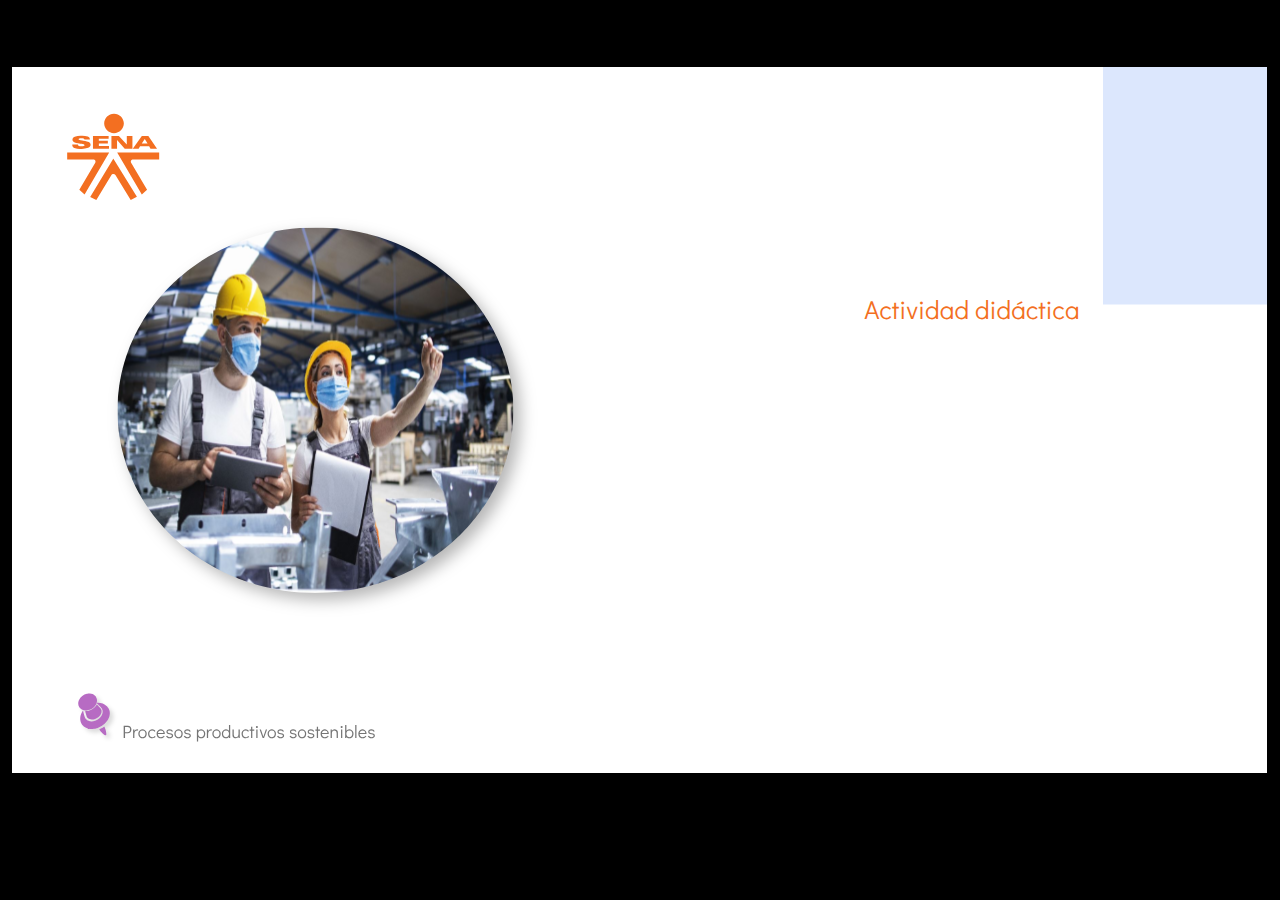
==== public/actividades/story.html @ df69919d "Ajustes" ====
<!doctype html>
<html lang="es">
<head>
  <meta charset="utf-8">
  <!-- Creado con Storyline 360 - http://www.articulate.com  -->
  <!-- version: 3.65.28121.0 -->
  <title>Actividad did&#225;ctica PPS</title>
  <meta http-equiv="x-ua-compatible" content="IE=edge"/>
  <meta name="viewport" content="width=device-width,initial-scale=1,user-scalable=no,shrink-to-fit=no,minimal-ui"/>
  <meta name="apple-mobile-web-app-capable" content="yes"/>
  <style>
    html, body { height: 100%; padding: 0; margin: 0 }
    #app { height: 100%; width: 100%; }
  </style>

  <script>
    window.DS = {};
    window.globals = {
      DATA_PATH_BASE: '',
      HAS_FRAME: true,
      HAS_SLIDE: true,

      lmsPresent: false,
      tinCanPresent: false,
      cmi5Present: false,
      aoSupport: false,
      scale: 'show all',
      captureRc: false,
      browserSize: 'optimal',
      bgColor: '#000000',
      features: 'AccessibleVideo,InsertSvgPicture,LayerPresentAsDialog,MultipleQuizTracking,QuestionCorrectVariable,UpdatedThemeEditor',
      themeName: 'classic',
      preloaderColor: '#FFFFFF',
      suppressAnalytics: false,
      productChannel: 'stable',
      publishSource: 'storyline',
      aid: 'aid|5304b41d-7af7-4125-b8d1-83eb222823e2',
      cid: '04bfd34e-cd07-4569-9f02-371561cab23e',
      playerVersion: '3.65.28121.0',
      publishTimestamp: '2022-08-02T22:50:55.0256363Z',
      maxIosVideoElements: 10,

      
      parseParams: function(qs) {
        if (window.globals.parsedParams != null) {
          return window.globals.parsedParams;
        }
        qs = (qs || window.location.search.substr(1)).split('+').join(' ');
        var params = {},
            tokens,
            re = /[?&]?([^=]+)=([^&]*)/g;

        while (tokens = re.exec(qs)) {
          params[decodeURIComponent(tokens[1]).trim()] =
            decodeURIComponent(tokens[2]).trim();
        }
        window.globals.parsedParams = params;
        return params;
      }

    };
  </script>
  <script>
    var isIe11 = ('ActiveXObject' in window || window.MSBlobBuilder != null)
      && window.msCrypto != null && !window.ActiveXObject;
    if (isIe11 && window.globals.features.indexOf('IE11Warning') != -1) {
      window.globals.unsupportedBrowser = true;
      document.write(atob('[base64]'));
    }
  </script>
  
  <script>window.THREE = { };</script>
  
</head>
<body style="background: #000000" class="cs-HTML theme-classic">
  <!-- 360 -->
  <script>!function(e){var i=/iPhone/i,o=/iPod/i,n=/iPad/i,t=/(?=.*\bAndroid\b)(?=.*\bMobile\b)/i,d=/Android/i,s=/(?=.*\bAndroid\b)(?=.*\bSD4930UR\b)/i,b=/(?=.*\bAndroid\b)(?=.*\b(?:KFOT|KFTT|KFJWI|KFJWA|KFSOWI|KFTHWI|KFTHWA|KFAPWI|KFAPWA|KFARWI|KFASWI|KFSAWI|KFSAWA)\b)/i,r=/IEMobile/i,h=/(?=.*\bWindows\b)(?=.*\bARM\b)/i,a=/BlackBerry/i,l=/BB10/i,p=/Opera Mini/i,f=/(CriOS|Chrome)(?=.*\bMobile\b)/i,u=/(?=.*\bFirefox\b)(?=.*\bMobile\b)/i,c=new RegExp("(?:Nexus 7|BNTV250|Kindle Fire|Silk|GT-P1000)","i"),w=function(e,i){return e.test(i)},A=function(e){var A=e||navigator.userAgent,v=A.split("[FBAN");if(void 0!==v[1]&&(A=v[0]),this.apple={phone:w(i,A),ipod:w(o,A),tablet:!w(i,A)&&w(n,A),device:w(i,A)||w(o,A)||w(n,A)},this.amazon={phone:w(s,A),tablet:!w(s,A)&&w(b,A),device:w(s,A)||w(b,A)},this.android={phone:w(s,A)||w(t,A),tablet:!w(s,A)&&!w(t,A)&&(w(b,A)||w(d,A)),device:w(s,A)||w(b,A)||w(t,A)||w(d,A)},this.windows={phone:w(r,A),tablet:w(h,A),device:w(r,A)||w(h,A)},this.other={blackberry:w(a,A),blackberry10:w(l,A),opera:w(p,A),firefox:w(u,A),chrome:w(f,A),device:w(a,A)||w(l,A)||w(p,A)||w(u,A)||w(f,A)},this.seven_inch=w(c,A),this.any=this.apple.device||this.android.device||this.windows.device||this.other.device||this.seven_inch,this.phone=this.apple.phone||this.android.phone||this.windows.phone,this.tablet=this.apple.tablet||this.android.tablet||this.windows.tablet,"undefined"==typeof window)return this},v=function(){var e=new A;return e.Class=A,e};"undefined"!=typeof module&&module.exports&&"undefined"==typeof window?module.exports=A:"undefined"!=typeof module&&module.exports&&"undefined"!=typeof window?module.exports=v():"function"==typeof define&&define.amd?define("isMobile",[],e.isMobile=v()):e.isMobile=v()}(this);
    window.isMobile.apple.tablet = window.isMobile.apple.tablet ||
      (navigator.platform === 'MacIntel' && navigator.maxTouchPoints > 1);
    window.isMobile.apple.device = window.isMobile.apple.device || window.isMobile.apple.tablet;
    window.isMobile.tablet = window.isMobile.tablet || window.isMobile.apple.tablet;
    window.isMobile.any = window.isMobile.any || window.isMobile.apple.tablet;
  </script>

  <div id="focus-sink" tabindex="-1"></div>

  <div id="preso"></div>
  <script>
    (function() {

      var classTypes = [ 'desktop', 'mobile', 'phone', 'tablet' ];

      var addDeviceClasses = function(prefix, testObj) {
        var curr, i;
        for (i = 0; i < classTypes.length; i++) {
          curr = classTypes[i];
          if (testObj[curr]) {
            document.body.classList.add(prefix + curr);
          }
        }
      };

      var params = window.globals.parseParams(),
          isDevicePreview = params.devicepreview === '1',
          isPhoneOverride = params.deviceType === 'phone' || (isDevicePreview && params.phone == '1'),
          isTabletOverride = (params.deviceType === 'tablet' || isDevicePreview) && !isPhoneOverride,
          isMobileOverride = isPhoneOverride || isTabletOverride;

      var deviceView = {
        desktop: !window.isMobile.any && !isMobileOverride,
        mobile: window.isMobile.any || isMobileOverride,
        phone: isPhoneOverride || (window.isMobile.phone && !isTabletOverride),
        tablet: isTabletOverride || window.isMobile.tablet
      };

      window.globals.deviceView = deviceView;
      window.isMobile.desktop = !window.isMobile.any;
      window.isMobile.mobile = window.isMobile.any;

      addDeviceClasses('view-', deviceView);

    })();
  </script>
  
  <script src='story_content/user.js' type=text/javascript></script>
  <div class="slide-loader"></div>

  <script>
    if (window.globals.deviceView.isMobile) { var doc = document, loader = doc.body.querySelector('.slide-loader'); [ 1, 2, 3 ].forEach(function(n) { var d = doc.createElement('div'); d.style.backgroundColor = window.globals.preloaderColor; d.classList.add('mobile-loader-dot'); d.classList.add('dot' + n); loader.appendChild(d); }); }
  </script>

  <div class="mobile-load-title-overlay" style="display: none">
    <div class="mobile-load-title">Actividad did&#225;ctica PPS</div>
  </div>

  <div class="mobile-chrome-warning"></div>

  <div class="warn-connection-dialog" style="display:none">
  <div class="warn-connection-content">
    <p>Internet connection lost. Please check your connection.</p>
    <p class="warn-connection-status"></p>
    <div class="warn-ui">
      <button class="connection-retry">Retry</button>
    </div>
  </div>
</div>

<style>
  .warn-connection-dialog {
    background: rgba(0, 0, 0, 0.2);
    position: fixed;
    left: 0;
    top: 0;
    width: 100%;
    height: 100%;
    z-index: 999;
  }
  .warn-connection-content {
    position: absolute;
    width: 80%;
    max-width: 450px;
    min-width: 350px;
    background: white;
    border: 1px solid black;
    color: black;
    min-height: 150px;
    padding: 1em;
    left: 50%;
    top: 50%;
    transform : translate(-50%, -50%);
  }
  .warn-connection-dialog button {
    position: relative;
    padding: .5em;
    cursor: pointer;
  }
  .warn-ui {
    position: absolute;
    bottom: 1em;
    width: 100%;
  }
  .warn-connection-status {
    color: red;
  }
</style>

<script>
  (function() {

    // @TODO this is POC code and can be cleaned up a bit more if we move forward
    // with the feature
    var CHECK_CONNECTION_TICK = 500;
    var RESTART_CHECK = 500; // for firefox
    var MESSAGE_DELAY = 200;

    var noConnection = 'no connection...'

    var warnEl = document.querySelector('.warn-connection-dialog');
    var retryEl = document.querySelector('.connection-retry');
    var statusEl = document.querySelector('.warn-connection-status');

    var controller;
    var checking = false;
    var warningShown;

    function checkConnection(sucessMethod) {
      checking = true;
      if (controller) {
        controller.abort();
      }

      controller = new AbortController();
      var signal = controller.signal;
      var done;

      // when the internet first goes out, firefox needs another
      // `fetch` request to start checking again for some reason
      if (window.navigator.userAgent.toLowerCase().includes('firefox')) {
        setTimeout(function() {
          if (!done) {
            checkConnection();
          }
        }, RESTART_CHECK);
      }

      fetch('./story_content/thumbnail.jpg', {
        method: 'GET',
        mode: 'cors',
        cache: 'no-cache',
        signal: signal
      }).then(function(result) {
        if (result.status >= 200 && result.status < 300) {
          if (sucessMethod) { sucessMethod(); }
        } else {
          statusEl.innerHTML = noConnection;
          showWarning();
        }
        checking = false;
        done = true;
      }).catch(function(err) {
        if (err.name === 'TypeError') {
          statusEl.innerHTML = noConnection;
          showWarning();
          done = true;
          checking = false;
        }
      });
    }

    function showWarning(btn) {
      warningShown = true;
      warnEl.style.display = 'block';
      statusEl.innerHTML = noConnection;
    }

    statusEl.innerHTML = noConnection;
    retryEl.addEventListener('click', function() {
      statusEl.innerHTML = 'trying to connect...';
      setTimeout(function() {
        checkConnection(function() {
          warningShown = false;
          warnEl.style.display = 'none';
          statusEl.innerHTML = 'connected!';
        });
      },  MESSAGE_DELAY);
    });

    if (window.AbortController != null && window.location.protocol != 'file:') {
      setInterval(function() {
        if (DS.flagManager && !DS.flagManager.hasFlag(DS.flagManager.constants.CONNECTION_MESSAGES)) {
          return;
        }

        if (!warningShown && !checking) {
          checkConnection();
        }

      }, CHECK_CONNECTION_TICK);
    }
  })();
</script>


  <script>
    
    if (window.autoSpider && window.vInterfaceObject) {
      document.querySelector('.mobile-load-title-overlay').style.display = 'none';
    }
  </script>

  

  <link rel="stylesheet" href="html5/data/css/output.min.css" data-noprefix/>
</body>
<script src="html5/lib/scripts/bootstrapper.min.js"></script>
</html>
---- public/actividades/html5/data/css/output.min.css ----
@font-face {
  font-family: 'Didact GothicBold CBold0EF553C9';
  src: url('[data-uri]');
  font-style: normal;
  font-weight: normal;
}
@font-face {
  font-family: 'Didact Gothic Charset1_27E38097';
  src: url('[data-uri]');
  font-style: normal;
  font-weight: normal;
}
@font-face {
  font-family: 'Didact Gothic Charset0_9B944016';
  src: url('[data-uri]');
  font-style: normal;
  font-weight: normal;
}
@font-face {
  font-family: 'Didact GothicBold CBoldC69CEF59';
  src: url('[data-uri]');
  font-style: normal;
  font-weight: normal;
}
.cs-HTML {
  background: rgba(0, 0, 0, 1);
}
.cs-npnxnanbnsnfns00000000001 .cs-infopanel  {
  box-shadow: 0 1px 0 rgba(0, 0, 0, 1);
  background: rgba(255, 255, 255, 1);
}
.cs-npnxnanbnsnfns00000000001 .cs-infopanel .cs-link {
  color: rgba(124, 34, 128, 1);
}
.cs-npnxnanbnsnfns00000000001 .cs-infopanel .cs-link:hover {
  color: rgba(0, 0, 238, 1);
}
.cs-npnxnanbnsnfns00000000001 .cs-infopanel .cs-name {
  color: rgba(68, 68, 68, 1);
}
.cs-npnxnanbnsnfns00000000001 .cs-infopanel .cs-title {
  color: rgba(153, 153, 153, 1);
}
.cs-npnxnanbnsnfns00000000001 .cs-infopanelpopup  {
  box-shadow: 0 1px 0 rgba(0, 0, 0, 1);
  background: linear-gradient(180deg, rgba(29, 29, 29, 1) 0%, rgba(11, 11, 11, 1) 100%);
}
.cs-npnxnanbnsnfns00000000001 .cs-infopanelpopup .cs-link {
  color: rgba(255, 255, 255, 1);
}
.cs-npnxnanbnsnfns00000000001 .cs-infopanelpopup .cs-link:hover {
  color: rgba(117, 117, 117, 1);
}
.cs-npnxnanbnsnfns00000000001 .cs-infopanelpopup .cs-name {
  color: rgba(114, 114, 114, 1);
}
.cs-npnxnanbnsnfns00000000001 .cs-infopanelpopup .cs-bio {
  color: rgba(255, 255, 255, 1);
}
.cs-npnxnanbnsnfns00000000001 .cs-timer  {
  color: rgba(255, 255, 255, 1);
}
.cs-npnxnanbnsnfns00000000001 .cs-duration stop:first-child {
  stop-color: rgba(0, 215, 255, 1);
}
.cs-npnxnanbnsnfns00000000001 .cs-duration stop:last-child {
  stop-color: rgba(0, 171, 255, 1);
}
.cs-npnxnanbnsnfns00000000001 .cs-elapsed stop:first-child {
  stop-color: rgba(254, 227, 71, 1);
}
.cs-npnxnanbnsnfns00000000001 .cs-elapsed stop:last-child {
  stop-color: rgba(252, 204, 42, 1);
}
.cs-npnxnanbnsnfns00000000001 .cs-timer .cs-pie .cs-innerstroke {
  stroke: rgba(255, 255, 255, 1);
}
.cs-npnxnanbnsnfns00000000001 .cs-timer .cs-pie .cs-innerborder {
  stroke: rgba(204, 204, 204, 1);
}
.cs-npnxnanbnsnfns00000000001 .cs-window  {
  box-shadow: 0 8px 5px rgba(0, 0, 0, 0.2);
  border-color: rgba(29, 29, 29, 1);
  background: rgba(42, 42, 42, 1);
  color: rgba(255, 255, 255, 1);
}
.cs-npnxnanbnsnfns00000000001 .cs-window .cs-diva {
  border-color: rgba(49, 49, 49, 1);
}
.cs-npnxnanbnsnfns00000000001 .cs-window .cs-divb {
  border-color: rgba(14, 14, 14, 1);
}
.cs-npnxnanbnsnfns00000000001 .cs-editor .cs-editor-slide {
  color: rgba(255, 255, 255, 1);
}
.cs-npnxnanbnsnfns00000000001 .cs-editor .cs-editor-html {
  color: rgba(255, 255, 255, 1);
}
.cs-npnxnanbnsnfns00000000001 .cs-editor .cs-editor-button {
  text-shadow: 0 1px 0 rgba(0, 0, 0, 1);
  color: rgba(255, 255, 255, 1);
  border-color: rgba(3, 3, 3, 1);
  background: linear-gradient(180deg, rgba(51, 51, 51, 1) 0%, rgba(20, 20, 20, 1) 100%);
}
.cs-npnxnanbnsnfns00000000001 .cs-editor .cs-editor-button:hover {
  background: linear-gradient(180deg, rgba(58, 58, 58, 1) 0%, rgba(12, 12, 12, 1) 100%);
}
.cs-npnxnanbnsnfns00000000001 .cs-editor .cs-editor-button:active {
  background: linear-gradient(180deg, rgba(20, 20, 20, 1) 0%, rgba(50, 50, 50, 1) 100%);
}
.cs-npnxnanbnsnfns00000000001 .cs-listitem  {
  color: rgba(255, 255, 255, 1);
  border-color: rgba(52, 52, 52, 1);
}
.cs-npnxnanbnsnfns00000000001 .cs-listitem.cs-viewed {
  color: rgba(135, 135, 135, 1);
}
.cs-npnxnanbnsnfns00000000001 .cs-listitem.cs-selected {
  color: rgba(255, 255, 255, 1);
  background: rgba(63, 63, 63, 1);
}
.cs-npnxnanbnsnfns00000000001 .cs-listitem.cs-selected:hover {
  background: rgba(63, 63, 63, 1);
}
.cs-npnxnanbnsnfns00000000001 .cs-listitem.cs-selected.hover {
  background: rgba(63, 63, 63, 1);
}
.cs-npnxnanbnsnfns00000000001 .cs-listitem.cs-selected:focus {
  background: rgba(63, 63, 63, 1);
}
.cs-npnxnanbnsnfns00000000001 .cs-listitem .cs-icon-carrot {
  fill: rgba(255, 255, 255, 1);
}
.cs-npnxnanbnsnfns00000000001 .cs-listitem .cs-icon-carrot .cs-shadow {
  fill: rgba(0, 0, 0, 1);
}
.cs-npnxnanbnsnfns00000000001 .cs-listitem:hover {
  background: rgba(49, 49, 49, 1);
}
.cs-npnxnanbnsnfns00000000001 .cs-listitem.hover {
  background: rgba(49, 49, 49, 1);
}
.cs-npnxnanbnsnfns00000000001 .cs-listitem:focus {
  background: rgba(49, 49, 49, 1);
}
.cs-npnxnanbnsnfns00000000001 .cs-glossary  {
  color: rgba(255, 255, 255, 1);
}
.cs-npnxnanbnsnfns00000000001 .cs-glossary .cs-scrolling-panel {
  background: rgba(51, 51, 51, 1);
}
.cs-npnxnanbnsnfns00000000001 .cs-glossary .cs-term.cs-selected .cs-choice-list-trigger {
  color: rgba(255, 255, 255, 1);
  background: rgba(63, 63, 63, 1);
}
.cs-npnxnanbnsnfns00000000001 .cs-glossary .cs-term.cs-selected .cs-choice-list-trigger:focus {
  color: rgba(255, 255, 255, 1);
  background: rgba(63, 63, 63, 1);
}
.cs-npnxnanbnsnfns00000000001 .cs-glossary .cs-term:hover .cs-choice-list-trigger {
  background: rgba(28, 28, 28, 1);
}
.cs-npnxnanbnsnfns00000000001 .cs-glossary .cs-term.hover .cs-choice-list-trigger {
  background: rgba(28, 28, 28, 1);
}
.cs-npnxnanbnsnfns00000000001 .cs-glossary .cs-term .cs-choice-list-trigger:focus {
  background: rgba(28, 28, 28, 1);
}
.cs-npnxnanbnsnfns00000000001 .cs-glossary .cs-diva {
  border-color: rgba(61, 61, 61, 1);
}
.cs-npnxnanbnsnfns00000000001 .cs-glossary .cs-divb {
  border-color: rgba(32, 32, 32, 1);
}
.cs-npnxnanbnsnfns00000000001 .cs-glossary .cs-divc {
  border-color: rgba(61, 61, 61, 1);
}
.cs-npnxnanbnsnfns00000000001 .cs-glossary .cs-heading {
  color: rgba(255, 255, 255, 1);
}
.cs-npnxnanbnsnfns00000000001 .cs-resource .cs-separator {
  border-color: rgba(44, 44, 44, 1);
}
.cs-npnxnanbnsnfns00000000001 .cs-outline  {
  color: rgba(255, 255, 255, 1);
}
.cs-npnxnanbnsnfns00000000001 .cs-outline .cs-diva {
  border-color: rgba(28, 28, 28, 1);
}
.cs-npnxnanbnsnfns00000000001 .cs-outline .cs-divb {
  border-color: rgba(54, 54, 54, 1);
}
.cs-npnxnanbnsnfns00000000001 .cs-outline .cs-divc {
  border-color: rgba(52, 52, 52, 1);
}
.cs-npnxnanbnsnfns00000000001 .cs-outline .cs-search-filter:hover {
  color: rgba(117, 117, 117, 1);
}
.cs-npnxnanbnsnfns00000000001 .cs-outline .cs-search-filter.hover {
  color: rgba(117, 117, 117, 1);
}
.cs-npnxnanbnsnfns00000000001 .cs-transcript  {
  color: rgba(255, 255, 255, 1);
}
.cs-npnxnanbnsnfns00000000001 .cs-transcript .cs-div {
  border-color: rgba(44, 44, 44, 1);
}
.cs-npnxnanbnsnfns00000000001 .cs-tabs:not(.topmenu-item) {
  color: rgba(114, 114, 114, 1);
}
.cs-npnxnanbnsnfns00000000001 .cs-tabs .cs-inner-button:not(.topmenu-item) {
  text-shadow: 0 1px 0 rgba(0, 0, 0, 1);
}
.cs-npnxnanbnsnfns00000000001 .cs-tabs:hover:not(.topmenu-item) {
  color: rgba(82, 84, 84, 1);
}
.cs-npnxnanbnsnfns00000000001 .cs-tabs.cs-selected {
  background: rgba(36, 36, 36, 1);
  color: rgba(255, 255, 255, 1);
}
.cs-npnxnanbnsnfns00000000001 .cs-seekcontrol  {
  background: linear-gradient(180deg, rgba(51, 51, 51, 1) 0%, rgba(20, 20, 20, 1) 100%);
  border-color: rgba(3, 3, 3, 1);
}
.cs-npnxnanbnsnfns00000000001 .cs-seekcontrol .cs-button:hover .cs-icon {
  fill: rgba(255, 255, 255, 1);
}
.cs-npnxnanbnsnfns00000000001 .cs-seekcontrol .cs-button.hover .cs-icon {
  fill: rgba(255, 255, 255, 1);
}
.cs-npnxnanbnsnfns00000000001 .cs-seekcontrol .cs-button .cs-icon-shadow {
  fill: rgba(0, 0, 0, 1);
}
.cs-npnxnanbnsnfns00000000001 .cs-seekcontrol .cs-button .cs-icon {
  fill: rgba(255, 255, 255, 1);
}
.cs-npnxnanbnsnfns00000000001 .cs-seekcontrol .cs-seek .cs-fill {
  background: rgba(255, 255, 255, 1);
}
.cs-npnxnanbnsnfns00000000001 .cs-seekcontrol .cs-seek {
  background: rgba(34, 34, 34, 1);
  border-color: rgba(26, 26, 26, 1);
}
.cs-npnxnanbnsnfns00000000001 .cs-searchinput .cs-input {
  color: rgba(45, 45, 45, 1);
  border-color: rgba(32, 32, 32, 1);
  background: rgba(255, 255, 255, 1);
}
.cs-npnxnanbnsnfns00000000001 .cs-searchinput .cs-input:focus {
  color: rgba(45, 45, 45, 1);
  background: rgba(255, 255, 255, 1);
}
.cs-npnxnanbnsnfns00000000001 .cs-searchinput .cs-input:hover {
  box-shadow: inset 0 0 1px 0 rgba(235, 148, 113, 0);
}
.cs-npnxnanbnsnfns00000000001 .cs-searchinput .cs-input.hover {
  box-shadow: inset 0 0 1px 0 rgba(235, 148, 113, 0);
}
.cs-npnxnanbnsnfns00000000001 .cs-searchinput .cs-button .cs-icon {
  fill: rgba(255, 255, 255, 1);
}
.cs-npnxnanbnsnfns00000000001 .cs-searchinput .cs-button:hover {
  fill: linear-gradient(180deg, rgba(58, 58, 58, 1) 0%, rgba(12, 12, 12, 1) 100%);
}
.cs-npnxnanbnsnfns00000000001 .cs-searchinput .cs-button.hover {
  fill: linear-gradient(180deg, rgba(58, 58, 58, 1) 0%, rgba(12, 12, 12, 1) 100%);
}
.cs-npnxnanbnsnfns00000000001 .cs-menu  {
  box-shadow: 0 1px 0 rgba(14, 14, 14, 1);
  background: rgba(36, 36, 36, 1);
}
.cs-npnxnanbnsnfns00000000001 .cs-topmenu-item.active .cs-tab {
  background: rgba(36, 36, 36, 1);
}
.cs-npnxnanbnsnfns00000000001 .cs-logo  {
  box-shadow: 0 1px 0 rgba(0, 0, 0, 1);
  background: rgba(255, 255, 255, 1);
}
.cs-npnxnanbnsnfns00000000001 .cs-checkbox  {
  color: rgba(255, 255, 255, 1);
}
.cs-npnxnanbnsnfns00000000001 .cs-checkbox:hover {
  border-color: rgba(156, 156, 156, 1);
}
.cs-npnxnanbnsnfns00000000001 .cs-checkbox.hover {
  border-color: rgba(156, 156, 156, 1);
}
.cs-npnxnanbnsnfns00000000001 .cs-checkbox .cs-box {
  color: rgba(255, 255, 255, 1);
  border-color: rgba(22, 22, 22, 1);
}
.cs-npnxnanbnsnfns00000000001 .cs-checkbox .cs-box:checked::after {
  color: rgba(43, 196, 0, 1);
}
.cs-npnxnanbnsnfns00000000001 .cs-checkbox .cs-box.checked.after {
  color: rgba(43, 196, 0, 1);
}
.cs-npnxnanbnsnfns00000000001 .cs-button  {
  text-shadow: 0 1px 0 rgba(0, 0, 0, 0);
  color: rgba(255, 255, 255, 1);
  border-color: rgba(3, 3, 3, 1);
  background: linear-gradient(180deg, rgba(243, 111, 33, 1) 0%, rgba(243, 111, 33, 1) 100%);
  box-shadow: 0 1px 0 rgba(37, 37, 37, 1);
}
.cs-npnxnanbnsnfns00000000001 .cs-button .cs-icon {
  fill: rgba(255, 255, 255, 1);
}
.cs-npnxnanbnsnfns00000000001 .cs-button .cs-icon-shadow {
  fill: rgba(0, 0, 0, 0);
}
.cs-npnxnanbnsnfns00000000001 .cs-button:hover {
  background: linear-gradient(180deg, rgba(253, 188, 46, 1) 0%, rgba(255, 192, 0, 1) 100%);
}
.cs-npnxnanbnsnfns00000000001 .cs-button.hover {
  background: linear-gradient(180deg, rgba(253, 188, 46, 1) 0%, rgba(255, 192, 0, 1) 100%);
}
.cs-npnxnanbnsnfns00000000001 .cs-button:active {
  background: linear-gradient(180deg, rgba(20, 20, 20, 1) 0%, rgba(50, 50, 50, 1) 100%);
}
.cs-npnxnanbnsnfns00000000001 .cs-button.cs-disabled:hover {
  background: linear-gradient(180deg, rgba(243, 111, 33, 1) 0%, rgba(243, 111, 33, 1) 100%);
}
.cs-npnxnanbnsnfns00000000001 .cs-button.cs-disabled.hover {
  background: linear-gradient(180deg, rgba(243, 111, 33, 1) 0%, rgba(243, 111, 33, 1) 100%);
}
.cs-npnxnanbnsnfns00000000001 .cs-button.cs-disabled:active {
  background: linear-gradient(180deg, rgba(243, 111, 33, 1) 0%, rgba(243, 111, 33, 1) 100%);
}
.cs-npnxnanbnsnfns00000000001 .cs-button.cs-volume:hover {
  background: linear-gradient(180deg, rgba(243, 111, 33, 1) 0%, rgba(243, 111, 33, 1) 100%);
}
.cs-npnxnanbnsnfns00000000001 .cs-button.cs-volume.hover {
  background: linear-gradient(180deg, rgba(243, 111, 33, 1) 0%, rgba(243, 111, 33, 1) 100%);
}
.cs-npnxnanbnsnfns00000000001 .cs-button.cs-volume:active {
  background: linear-gradient(180deg, rgba(243, 111, 33, 1) 0%, rgba(243, 111, 33, 1) 100%);
}
.cs-npnxnanbnsnfns00000000001.cs-base  {
  color: rgba(255, 255, 255, 1);
  border-color: rgba(0, 0, 0, 1);
  background: linear-gradient(180deg, rgba(0, 0, 0, 1) 0%, rgba(0, 0, 0, 1) 100%);
}
.cs-npnxnanbnsnfns00000000001.cs-base .cs-separator .cs-diva {
  background: rgba(14, 14, 14, 1);
}
.cs-npnxnanbnsnfns00000000001.cs-base .cs-separator .cs-divb {
  background: rgba(49, 49, 49, 1);
}
.cs-npnxnanbnsnfns00000000001.cs-base .cs-topmenu-item.active .cs-tab {
  border-color: rgba(14, 14, 14, 1);
}
.cs-npnxnanbnsnfns00000000001.cs-base .cs-topmenu-item.active .cs-panel {
  border-color: rgba(14, 14, 14, 1);
}
.cs-npnxnanbnsnfns00000000001.cs-base .cs-left {
  background: linear-gradient(180deg, rgba(27, 27, 27, 1) 0%, rgba(10, 10, 10, 1) 100%);
}
.cs-npnxnanbnsnfns00000000001.cs-base .cs-area-primary .cs-slide-container {
  background: linear-gradient(180deg, rgba(29, 29, 29, 1) 0%, rgba(11, 11, 11, 1) 100%);
}
.cs-npnxnanbnsnfns00000000001 .cs-volume::-moz-range-thumb {
  border-color: rgba(28, 28, 28, 1);
  box-shadow: inset 0 0 1px 0 rgba(90, 90, 90, 1);
  background: rgba(76, 76, 76, 1);
}
.cs-npnxnanbnsnfns00000000001 .cs-volume::-ms-thumb {
  border-color: rgba(28, 28, 28, 1);
  box-shadow: inset 0 0 1px 0 rgba(90, 90, 90, 1);
  background: rgba(76, 76, 76, 1);
}
.cs-npnxnanbnsnfns00000000001 .cs-volume::-webkit-slider-thumb {
  border-color: rgba(28, 28, 28, 1);
  box-shadow: inset 0 0 1px 0 rgba(90, 90, 90, 1);
  background: rgba(76, 76, 76, 1);
}
.cs-npnxnanbnsnfns00000000001 .cs-volume::-moz-range-track {
  border-color: rgba(73, 73, 73, 1);
  background: rgba(49, 49, 49, 1);
}
.cs-npnxnanbnsnfns00000000001 .cs-volume::-ms-track {
  border-color: rgba(73, 73, 73, 1);
  background: rgba(49, 49, 49, 1);
}
.cs-npnxnanbnsnfns00000000001 .cs-volume::-webkit-slider-runnable-track {
  border-color: rgba(73, 73, 73, 1);
  background: rgba(49, 49, 49, 1);
}
body.show-focus .tab-focus-box {
  border-color: rgba(255, 255, 0, 1);
}
.skipnav {
  border-color: rgba(255, 255, 0, 1);
}
.fn-npnxnanbsnfns00000000001 {
  font-family: 'Didact Gothic654D575A';
  -webkit-font-variant-ligatures: no-common-ligatures;
  font-variant-ligatures: no-common-ligatures;
}
.fn-pxabnsnfns00000000001 {
  font-family: 'Didact Gothic654D575A';
  -webkit-font-variant-ligatures: no-common-ligatures;
  font-variant-ligatures: no-common-ligatures;
}
.fn-npxnabnsnfns00000000001 {
  font-family: 'Didact Gothic654D575A';
  -webkit-font-variant-ligatures: no-common-ligatures;
  font-variant-ligatures: no-common-ligatures;
}
.fn-npnxnanbnsnfns00000000001 {
  font-family: 'Didact Gothic654D575A';
  -webkit-font-variant-ligatures: no-common-ligatures;
  font-variant-ligatures: no-common-ligatures;
}
.fn-pxabnsnfns00000000000 {
  font-family: 'Didact Gothic654D575A';
  -webkit-font-variant-ligatures: no-common-ligatures;
  font-variant-ligatures: no-common-ligatures;
}
@font-face {
  font-family: 'Didact Gothic654D575A';
  src: url('[data-uri]');
  font-style: normal;
  font-weight: normal;
}
@font-face {
  font-family: 'Didact Gothic654D575A';
  src: url('[data-uri]');
  font-style: normal;
  font-weight: normal;
}
.cs-InvalidPromptSlide .cs-5xU5RBleVLi-InvalidPromptSlide-btn0 {
  color: rgba(255, 255, 255, 1);
  border-color: rgba(3, 3, 3, 1);
  background: linear-gradient(180deg, rgba(51, 51, 51, 1) 0%, rgba(20, 20, 20, 1) 100%);
  text-shadow: 0 1px 0 rgba(0, 0, 0, 1);
}
.cs-InvalidPromptSlide .cs-5xU5RBleVLi-InvalidPromptSlide-btn0 .cs-html {
  color: rgba(255, 255, 255, 1);
}
.cs-InvalidPromptSlide .cs-5xU5RBleVLi-InvalidPromptSlide-btn0 .cs-slide {
  border-color: rgba(255, 255, 255, 1);
}
.cs-InvalidPromptSlide .cs-5xU5RBleVLi-InvalidPromptSlide-btn0:hover {
  background: linear-gradient(180deg, rgba(58, 58, 58, 1) 0%, rgba(12, 12, 12, 1) 100%);
}
.cs-InvalidPromptSlide .cs-5xU5RBleVLi-InvalidPromptSlide-btn0:active {
  background: linear-gradient(180deg, rgba(20, 20, 20, 1) 0%, rgba(50, 50, 50, 1) 100%);
}
.cs-PrintPromptSlide .cs-5xU5RBleVLi-PrintPromptSlide-btn0 {
  color: rgba(255, 255, 255, 1);
  border-color: rgba(3, 3, 3, 1);
  background: linear-gradient(180deg, rgba(51, 51, 51, 1) 0%, rgba(20, 20, 20, 1) 100%);
  text-shadow: 0 1px 0 rgba(0, 0, 0, 1);
}
.cs-PrintPromptSlide .cs-5xU5RBleVLi-PrintPromptSlide-btn0 .cs-html {
  color: rgba(255, 255, 255, 1);
}
.cs-PrintPromptSlide .cs-5xU5RBleVLi-PrintPromptSlide-btn0 .cs-slide {
  border-color: rgba(255, 255, 255, 1);
}
.cs-PrintPromptSlide .cs-5xU5RBleVLi-PrintPromptSlide-btn0:hover {
  background: linear-gradient(180deg, rgba(58, 58, 58, 1) 0%, rgba(12, 12, 12, 1) 100%);
}
.cs-PrintPromptSlide .cs-5xU5RBleVLi-PrintPromptSlide-btn0:active {
  background: linear-gradient(180deg, rgba(20, 20, 20, 1) 0%, rgba(50, 50, 50, 1) 100%);
}
.cs-ScrollPromptSlide .cs-5xU5RBleVLi-ScrollPromptSlide-btn0 {
  color: rgba(255, 255, 255, 1);
  border-color: rgba(3, 3, 3, 1);
  background: linear-gradient(180deg, rgba(51, 51, 51, 1) 0%, rgba(20, 20, 20, 1) 100%);
  text-shadow: 0 1px 0 rgba(0, 0, 0, 1);
}
.cs-ScrollPromptSlide .cs-5xU5RBleVLi-ScrollPromptSlide-btn0 .cs-html {
  color: rgba(255, 255, 255, 1);
}
.cs-ScrollPromptSlide .cs-5xU5RBleVLi-ScrollPromptSlide-btn0 .cs-slide {
  border-color: rgba(255, 255, 255, 1);
}
.cs-ScrollPromptSlide .cs-5xU5RBleVLi-ScrollPromptSlide-btn0:hover {
  background: linear-gradient(180deg, rgba(58, 58, 58, 1) 0%, rgba(12, 12, 12, 1) 100%);
}
.cs-ScrollPromptSlide .cs-5xU5RBleVLi-ScrollPromptSlide-btn0:active {
  background: linear-gradient(180deg, rgba(20, 20, 20, 1) 0%, rgba(50, 50, 50, 1) 100%);
}
.cs-ExternalInterfaceErrorSlide .cs-buttonOK {
  color: rgba(255, 255, 255, 1);
  border-color: rgba(3, 3, 3, 1);
  background: linear-gradient(180deg, rgba(51, 51, 51, 1) 0%, rgba(20, 20, 20, 1) 100%);
  text-shadow: 0 1px 0 rgba(0, 0, 0, 1);
}
.cs-ExternalInterfaceErrorSlide .cs-buttonOK .cs-html {
  color: rgba(255, 255, 255, 1);
}
.cs-ExternalInterfaceErrorSlide .cs-buttonOK .cs-slide {
  border-color: rgba(255, 255, 255, 1);
}
.cs-ExternalInterfaceErrorSlide .cs-buttonOK:hover {
  background: linear-gradient(180deg, rgba(58, 58, 58, 1) 0%, rgba(12, 12, 12, 1) 100%);
}
.cs-ExternalInterfaceErrorSlide .cs-buttonOK:active {
  background: linear-gradient(180deg, rgba(20, 20, 20, 1) 0%, rgba(50, 50, 50, 1) 100%);
}
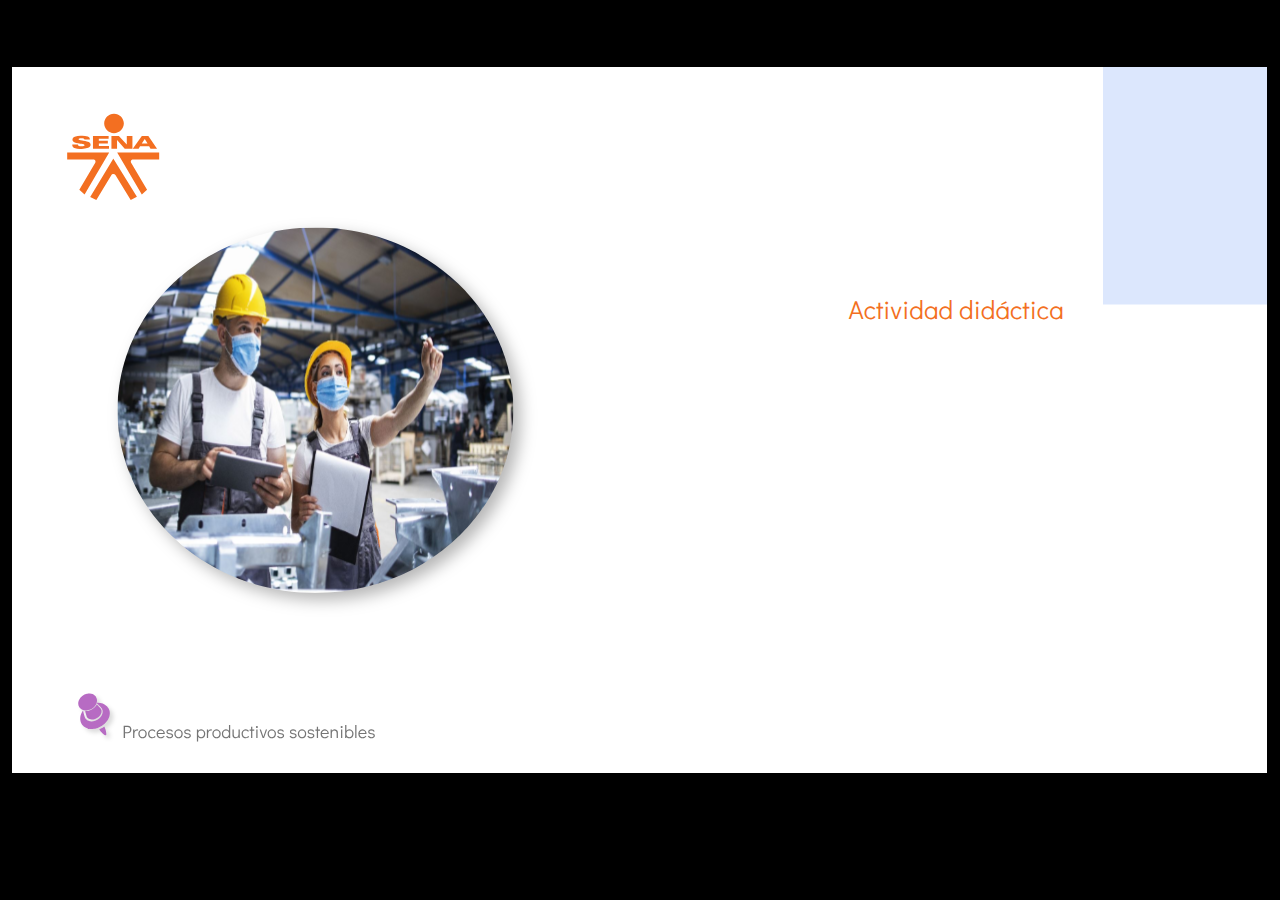
==== commit e10c057c: "Ajustes" ====
--- a/public/actividades/story.html
+++ b/public/actividades/story.html
@@ -4,7 +4,7 @@
   <meta charset="utf-8">
   <!-- Creado con Storyline 360 - http://www.articulate.com  -->
   <!-- version: 3.65.28121.0 -->
-  <title>Actividad did&#225;ctica PPS</title>
+  <title>Actividad did&#225;cticacf2pps</title>
   <meta http-equiv="x-ua-compatible" content="IE=edge"/>
   <meta name="viewport" content="width=device-width,initial-scale=1,user-scalable=no,shrink-to-fit=no,minimal-ui"/>
   <meta name="apple-mobile-web-app-capable" content="yes"/>
@@ -35,9 +35,9 @@
       productChannel: 'stable',
       publishSource: 'storyline',
       aid: 'aid|5304b41d-7af7-4125-b8d1-83eb222823e2',
-      cid: '04bfd34e-cd07-4569-9f02-371561cab23e',
+      cid: '5b04b572-fd5d-4fa1-a942-eabcd3b596a3',
       playerVersion: '3.65.28121.0',
-      publishTimestamp: '2022-08-02T22:50:55.0256363Z',
+      publishTimestamp: '2022-08-18T03:28:57.6977312Z',
       maxIosVideoElements: 10,
 
       
@@ -130,7 +130,7 @@
   </script>
 
   <div class="mobile-load-title-overlay" style="display: none">
-    <div class="mobile-load-title">Actividad did&#225;ctica PPS</div>
+    <div class="mobile-load-title">Actividad did&#225;cticacf2pps</div>
   </div>
 
   <div class="mobile-chrome-warning"></div>
--- a/public/actividades/html5/data/css/output.min.css
+++ b/public/actividades/html5/data/css/output.min.css
@@ -1,11 +1,11 @@
 @font-face {
-  font-family: 'Didact GothicBold CBold0EF553C9';
+  font-family: 'Didact GothicBold CBold199B45AE';
   src: url('[data-uri]');
   font-style: normal;
   font-weight: normal;
 }
 @font-face {
-  font-family: 'Didact Gothic Charset1_27E38097';
+  font-family: 'Didact Gothic Charset1_CB37851B';
   src: url('[data-uri]');
   font-style: normal;
   font-weight: normal;
@@ -428,58 +428,58 @@
   font-style: normal;
   font-weight: normal;
 }
-.cs-InvalidPromptSlide .cs-5xU5RBleVLi-InvalidPromptSlide-btn0 {
+.cs-InvalidPromptSlide .cs-6pslhmeyWji-InvalidPromptSlide-btn0 {
   color: rgba(255, 255, 255, 1);
   border-color: rgba(3, 3, 3, 1);
   background: linear-gradient(180deg, rgba(51, 51, 51, 1) 0%, rgba(20, 20, 20, 1) 100%);
   text-shadow: 0 1px 0 rgba(0, 0, 0, 1);
 }
-.cs-InvalidPromptSlide .cs-5xU5RBleVLi-InvalidPromptSlide-btn0 .cs-html {
-  color: rgba(255, 255, 255, 1);
-}
-.cs-InvalidPromptSlide .cs-5xU5RBleVLi-InvalidPromptSlide-btn0 .cs-slide {
+.cs-InvalidPromptSlide .cs-6pslhmeyWji-InvalidPromptSlide-btn0 .cs-html {
+  color: rgba(255, 255, 255, 1);
+}
+.cs-InvalidPromptSlide .cs-6pslhmeyWji-InvalidPromptSlide-btn0 .cs-slide {
   border-color: rgba(255, 255, 255, 1);
 }
-.cs-InvalidPromptSlide .cs-5xU5RBleVLi-InvalidPromptSlide-btn0:hover {
+.cs-InvalidPromptSlide .cs-6pslhmeyWji-InvalidPromptSlide-btn0:hover {
   background: linear-gradient(180deg, rgba(58, 58, 58, 1) 0%, rgba(12, 12, 12, 1) 100%);
 }
-.cs-InvalidPromptSlide .cs-5xU5RBleVLi-InvalidPromptSlide-btn0:active {
+.cs-InvalidPromptSlide .cs-6pslhmeyWji-InvalidPromptSlide-btn0:active {
   background: linear-gradient(180deg, rgba(20, 20, 20, 1) 0%, rgba(50, 50, 50, 1) 100%);
 }
-.cs-PrintPromptSlide .cs-5xU5RBleVLi-PrintPromptSlide-btn0 {
+.cs-PrintPromptSlide .cs-6pslhmeyWji-PrintPromptSlide-btn0 {
   color: rgba(255, 255, 255, 1);
   border-color: rgba(3, 3, 3, 1);
   background: linear-gradient(180deg, rgba(51, 51, 51, 1) 0%, rgba(20, 20, 20, 1) 100%);
   text-shadow: 0 1px 0 rgba(0, 0, 0, 1);
 }
-.cs-PrintPromptSlide .cs-5xU5RBleVLi-PrintPromptSlide-btn0 .cs-html {
-  color: rgba(255, 255, 255, 1);
-}
-.cs-PrintPromptSlide .cs-5xU5RBleVLi-PrintPromptSlide-btn0 .cs-slide {
+.cs-PrintPromptSlide .cs-6pslhmeyWji-PrintPromptSlide-btn0 .cs-html {
+  color: rgba(255, 255, 255, 1);
+}
+.cs-PrintPromptSlide .cs-6pslhmeyWji-PrintPromptSlide-btn0 .cs-slide {
   border-color: rgba(255, 255, 255, 1);
 }
-.cs-PrintPromptSlide .cs-5xU5RBleVLi-PrintPromptSlide-btn0:hover {
+.cs-PrintPromptSlide .cs-6pslhmeyWji-PrintPromptSlide-btn0:hover {
   background: linear-gradient(180deg, rgba(58, 58, 58, 1) 0%, rgba(12, 12, 12, 1) 100%);
 }
-.cs-PrintPromptSlide .cs-5xU5RBleVLi-PrintPromptSlide-btn0:active {
+.cs-PrintPromptSlide .cs-6pslhmeyWji-PrintPromptSlide-btn0:active {
   background: linear-gradient(180deg, rgba(20, 20, 20, 1) 0%, rgba(50, 50, 50, 1) 100%);
 }
-.cs-ScrollPromptSlide .cs-5xU5RBleVLi-ScrollPromptSlide-btn0 {
+.cs-ScrollPromptSlide .cs-6pslhmeyWji-ScrollPromptSlide-btn0 {
   color: rgba(255, 255, 255, 1);
   border-color: rgba(3, 3, 3, 1);
   background: linear-gradient(180deg, rgba(51, 51, 51, 1) 0%, rgba(20, 20, 20, 1) 100%);
   text-shadow: 0 1px 0 rgba(0, 0, 0, 1);
 }
-.cs-ScrollPromptSlide .cs-5xU5RBleVLi-ScrollPromptSlide-btn0 .cs-html {
-  color: rgba(255, 255, 255, 1);
-}
-.cs-ScrollPromptSlide .cs-5xU5RBleVLi-ScrollPromptSlide-btn0 .cs-slide {
+.cs-ScrollPromptSlide .cs-6pslhmeyWji-ScrollPromptSlide-btn0 .cs-html {
+  color: rgba(255, 255, 255, 1);
+}
+.cs-ScrollPromptSlide .cs-6pslhmeyWji-ScrollPromptSlide-btn0 .cs-slide {
   border-color: rgba(255, 255, 255, 1);
 }
-.cs-ScrollPromptSlide .cs-5xU5RBleVLi-ScrollPromptSlide-btn0:hover {
+.cs-ScrollPromptSlide .cs-6pslhmeyWji-ScrollPromptSlide-btn0:hover {
   background: linear-gradient(180deg, rgba(58, 58, 58, 1) 0%, rgba(12, 12, 12, 1) 100%);
 }
-.cs-ScrollPromptSlide .cs-5xU5RBleVLi-ScrollPromptSlide-btn0:active {
+.cs-ScrollPromptSlide .cs-6pslhmeyWji-ScrollPromptSlide-btn0:active {
   background: linear-gradient(180deg, rgba(20, 20, 20, 1) 0%, rgba(50, 50, 50, 1) 100%);
 }
 .cs-ExternalInterfaceErrorSlide .cs-buttonOK {
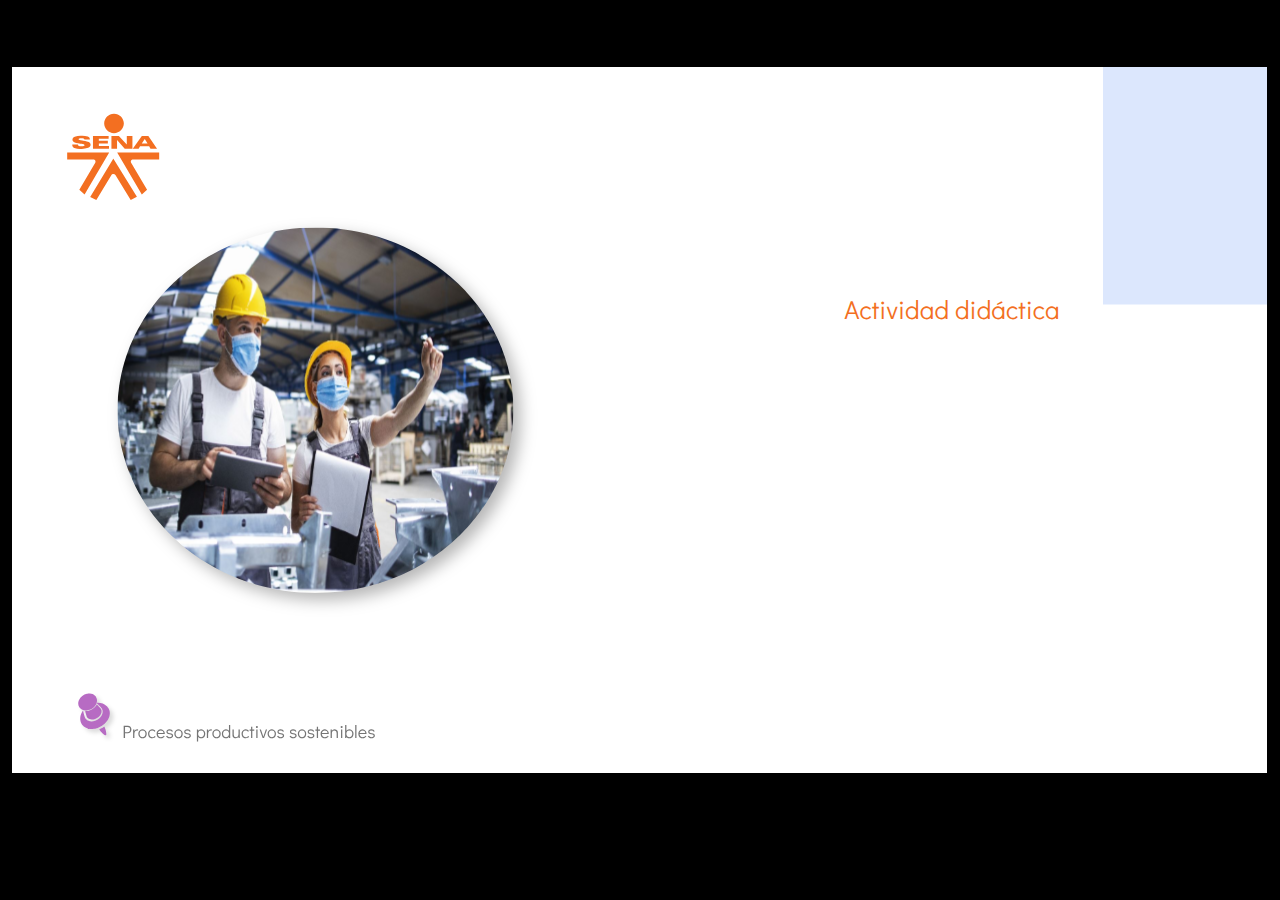
==== commit c9fd4c00: "Ajustes" ====
--- a/public/actividades/story.html
+++ b/public/actividades/story.html
@@ -4,7 +4,7 @@
   <meta charset="utf-8">
   <!-- Creado con Storyline 360 - http://www.articulate.com  -->
   <!-- version: 3.65.28121.0 -->
-  <title>Actividad did&#225;cticacf2pps</title>
+  <title>Actividad did&#225;ctica-idp</title>
   <meta http-equiv="x-ua-compatible" content="IE=edge"/>
   <meta name="viewport" content="width=device-width,initial-scale=1,user-scalable=no,shrink-to-fit=no,minimal-ui"/>
   <meta name="apple-mobile-web-app-capable" content="yes"/>
@@ -35,9 +35,9 @@
       productChannel: 'stable',
       publishSource: 'storyline',
       aid: 'aid|5304b41d-7af7-4125-b8d1-83eb222823e2',
-      cid: '5b04b572-fd5d-4fa1-a942-eabcd3b596a3',
+      cid: '90a76150-1696-4348-b5b4-1ed03f33e232',
       playerVersion: '3.65.28121.0',
-      publishTimestamp: '2022-08-18T03:28:57.6977312Z',
+      publishTimestamp: '2022-08-19T20:48:50.2219512Z',
       maxIosVideoElements: 10,
 
       
@@ -130,7 +130,7 @@
   </script>
 
   <div class="mobile-load-title-overlay" style="display: none">
-    <div class="mobile-load-title">Actividad did&#225;cticacf2pps</div>
+    <div class="mobile-load-title">Actividad did&#225;ctica-idp</div>
   </div>
 
   <div class="mobile-chrome-warning"></div>
--- a/public/actividades/html5/data/css/output.min.css
+++ b/public/actividades/html5/data/css/output.min.css
@@ -1,11 +1,11 @@
 @font-face {
-  font-family: 'Didact GothicBold CBold199B45AE';
+  font-family: 'Didact GothicBold CBold6CA5EC9B';
   src: url('[data-uri]');
   font-style: normal;
   font-weight: normal;
 }
 @font-face {
-  font-family: 'Didact Gothic Charset1_CB37851B';
+  font-family: 'Didact Gothic Charset1_9A242D48';
   src: url('[data-uri]');
   font-style: normal;
   font-weight: normal;
@@ -418,7 +418,7 @@
 }
 @font-face {
   font-family: 'Didact Gothic654D575A';
-  src: url('[data-uri]');
+  src: url('[data-uri]');
   font-style: normal;
   font-weight: normal;
 }
@@ -428,58 +428,58 @@
   font-style: normal;
   font-weight: normal;
 }
-.cs-InvalidPromptSlide .cs-6pslhmeyWji-InvalidPromptSlide-btn0 {
+.cs-InvalidPromptSlide .cs-5m8ZoaxdwYq-InvalidPromptSlide-btn0 {
   color: rgba(255, 255, 255, 1);
   border-color: rgba(3, 3, 3, 1);
   background: linear-gradient(180deg, rgba(51, 51, 51, 1) 0%, rgba(20, 20, 20, 1) 100%);
   text-shadow: 0 1px 0 rgba(0, 0, 0, 1);
 }
-.cs-InvalidPromptSlide .cs-6pslhmeyWji-InvalidPromptSlide-btn0 .cs-html {
-  color: rgba(255, 255, 255, 1);
-}
-.cs-InvalidPromptSlide .cs-6pslhmeyWji-InvalidPromptSlide-btn0 .cs-slide {
+.cs-InvalidPromptSlide .cs-5m8ZoaxdwYq-InvalidPromptSlide-btn0 .cs-html {
+  color: rgba(255, 255, 255, 1);
+}
+.cs-InvalidPromptSlide .cs-5m8ZoaxdwYq-InvalidPromptSlide-btn0 .cs-slide {
   border-color: rgba(255, 255, 255, 1);
 }
-.cs-InvalidPromptSlide .cs-6pslhmeyWji-InvalidPromptSlide-btn0:hover {
+.cs-InvalidPromptSlide .cs-5m8ZoaxdwYq-InvalidPromptSlide-btn0:hover {
   background: linear-gradient(180deg, rgba(58, 58, 58, 1) 0%, rgba(12, 12, 12, 1) 100%);
 }
-.cs-InvalidPromptSlide .cs-6pslhmeyWji-InvalidPromptSlide-btn0:active {
+.cs-InvalidPromptSlide .cs-5m8ZoaxdwYq-InvalidPromptSlide-btn0:active {
   background: linear-gradient(180deg, rgba(20, 20, 20, 1) 0%, rgba(50, 50, 50, 1) 100%);
 }
-.cs-PrintPromptSlide .cs-6pslhmeyWji-PrintPromptSlide-btn0 {
+.cs-PrintPromptSlide .cs-5m8ZoaxdwYq-PrintPromptSlide-btn0 {
   color: rgba(255, 255, 255, 1);
   border-color: rgba(3, 3, 3, 1);
   background: linear-gradient(180deg, rgba(51, 51, 51, 1) 0%, rgba(20, 20, 20, 1) 100%);
   text-shadow: 0 1px 0 rgba(0, 0, 0, 1);
 }
-.cs-PrintPromptSlide .cs-6pslhmeyWji-PrintPromptSlide-btn0 .cs-html {
-  color: rgba(255, 255, 255, 1);
-}
-.cs-PrintPromptSlide .cs-6pslhmeyWji-PrintPromptSlide-btn0 .cs-slide {
+.cs-PrintPromptSlide .cs-5m8ZoaxdwYq-PrintPromptSlide-btn0 .cs-html {
+  color: rgba(255, 255, 255, 1);
+}
+.cs-PrintPromptSlide .cs-5m8ZoaxdwYq-PrintPromptSlide-btn0 .cs-slide {
   border-color: rgba(255, 255, 255, 1);
 }
-.cs-PrintPromptSlide .cs-6pslhmeyWji-PrintPromptSlide-btn0:hover {
+.cs-PrintPromptSlide .cs-5m8ZoaxdwYq-PrintPromptSlide-btn0:hover {
   background: linear-gradient(180deg, rgba(58, 58, 58, 1) 0%, rgba(12, 12, 12, 1) 100%);
 }
-.cs-PrintPromptSlide .cs-6pslhmeyWji-PrintPromptSlide-btn0:active {
+.cs-PrintPromptSlide .cs-5m8ZoaxdwYq-PrintPromptSlide-btn0:active {
   background: linear-gradient(180deg, rgba(20, 20, 20, 1) 0%, rgba(50, 50, 50, 1) 100%);
 }
-.cs-ScrollPromptSlide .cs-6pslhmeyWji-ScrollPromptSlide-btn0 {
+.cs-ScrollPromptSlide .cs-5m8ZoaxdwYq-ScrollPromptSlide-btn0 {
   color: rgba(255, 255, 255, 1);
   border-color: rgba(3, 3, 3, 1);
   background: linear-gradient(180deg, rgba(51, 51, 51, 1) 0%, rgba(20, 20, 20, 1) 100%);
   text-shadow: 0 1px 0 rgba(0, 0, 0, 1);
 }
-.cs-ScrollPromptSlide .cs-6pslhmeyWji-ScrollPromptSlide-btn0 .cs-html {
-  color: rgba(255, 255, 255, 1);
-}
-.cs-ScrollPromptSlide .cs-6pslhmeyWji-ScrollPromptSlide-btn0 .cs-slide {
+.cs-ScrollPromptSlide .cs-5m8ZoaxdwYq-ScrollPromptSlide-btn0 .cs-html {
+  color: rgba(255, 255, 255, 1);
+}
+.cs-ScrollPromptSlide .cs-5m8ZoaxdwYq-ScrollPromptSlide-btn0 .cs-slide {
   border-color: rgba(255, 255, 255, 1);
 }
-.cs-ScrollPromptSlide .cs-6pslhmeyWji-ScrollPromptSlide-btn0:hover {
+.cs-ScrollPromptSlide .cs-5m8ZoaxdwYq-ScrollPromptSlide-btn0:hover {
   background: linear-gradient(180deg, rgba(58, 58, 58, 1) 0%, rgba(12, 12, 12, 1) 100%);
 }
-.cs-ScrollPromptSlide .cs-6pslhmeyWji-ScrollPromptSlide-btn0:active {
+.cs-ScrollPromptSlide .cs-5m8ZoaxdwYq-ScrollPromptSlide-btn0:active {
   background: linear-gradient(180deg, rgba(20, 20, 20, 1) 0%, rgba(50, 50, 50, 1) 100%);
 }
 .cs-ExternalInterfaceErrorSlide .cs-buttonOK {
